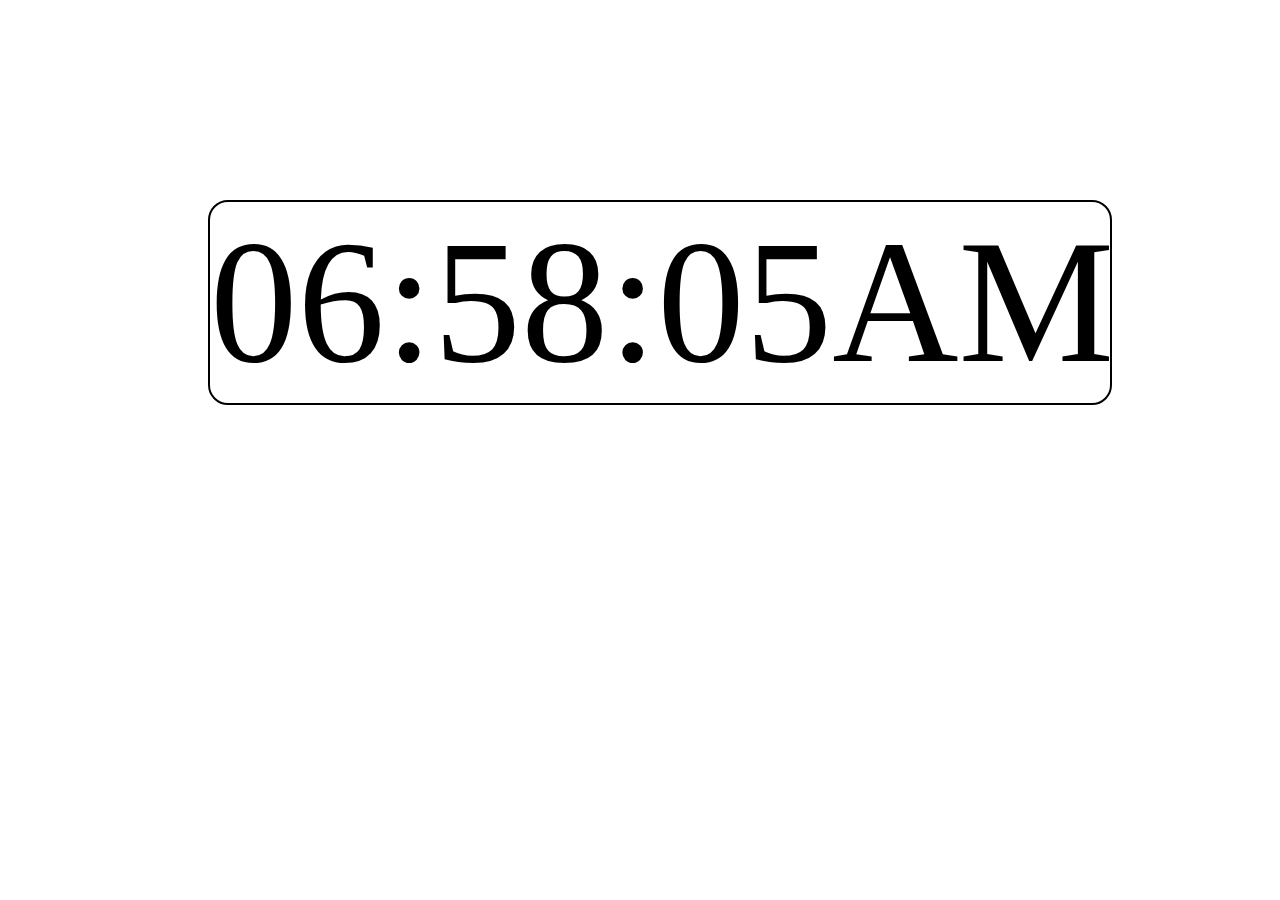
==== index.html @ 83c756ac "Initial" ====
<!DOCTYPE html>
<html lang="en">

    <head>
        <meta charset="UTF-8">
        <meta name="viewport" content="width=device-width, initial-scale=1.0">
        <title>Digital Clock</title>
        <link rel="stylesheet" href="styles/style.css">
        <script defer src="scripts/script.js"></script>
    </head>

    <body>
        <div id="clock">8:10:45</div>
    </body>

</html>
---- styles/style.css ----
#clock {
    font-size: 175px;
    width: 900px;
    margin: 200px;
    text-align: center;
    border: 2px solid black;
    border-radius: 20px;
}
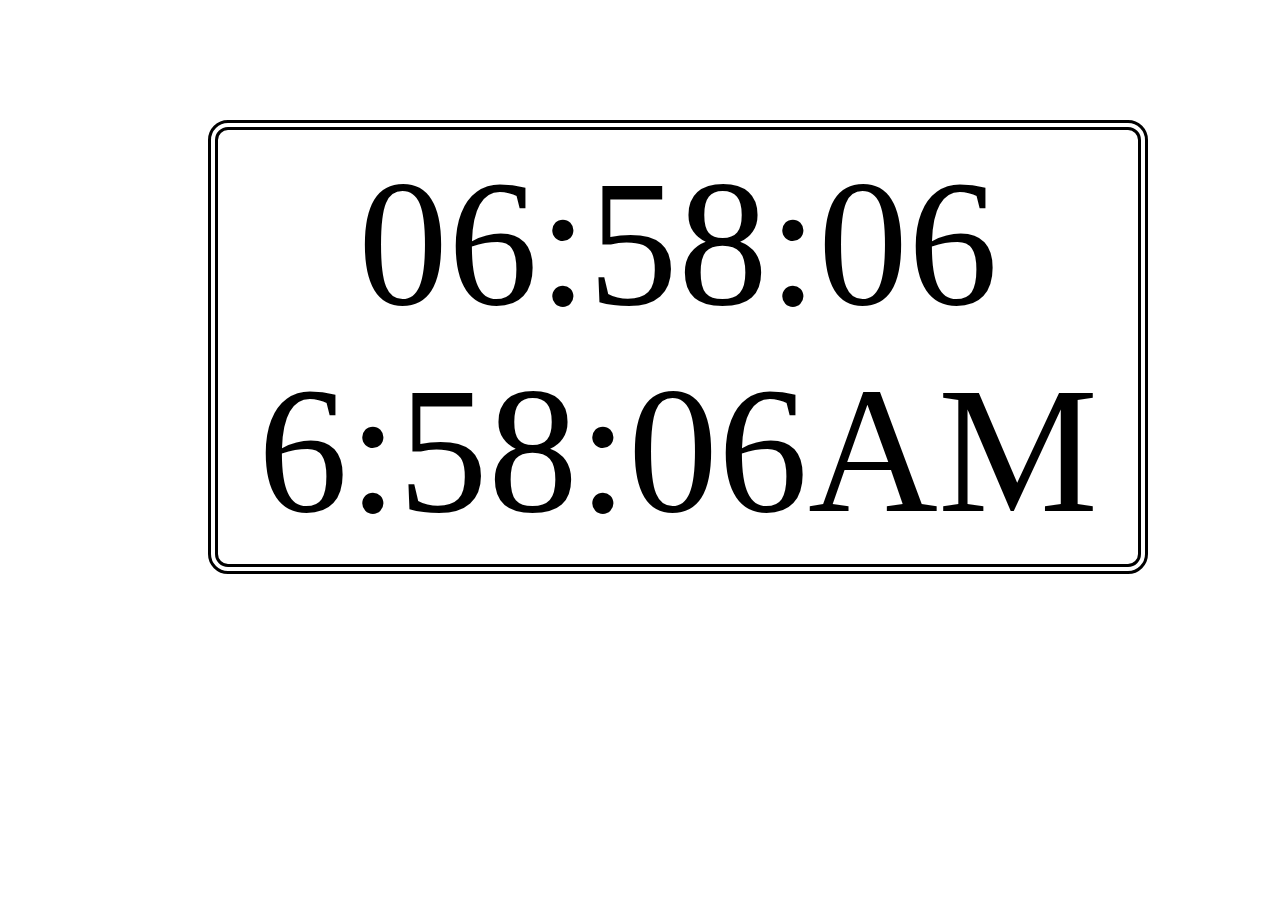
==== commit 6b4c0ca8: "Both times formats showing." ====
--- a/index.html
+++ b/index.html
@@ -7,10 +7,14 @@
         <title>Digital Clock</title>
         <link rel="stylesheet" href="styles/style.css">
         <script defer src="scripts/script.js"></script>
+        <link rel="shortcut icon" href="../favicon.ico" type="image/x-icon">
     </head>
 
     <body>
-        <div id="clock">8:10:45</div>
+        <section class="the-clock">
+            <div id="clock">8:10:45</div>
+            <!-- <div class="ampmtime">8:10:45</div> -->
+        </section>
     </body>
 
 </html>
--- a/styles/style.css
+++ b/styles/style.css
@@ -1,8 +1,20 @@
+/* .the-clock {
+    box-shadow: 0 0 12px #808080;
+} */
+
 #clock {
-    font-size: 175px;
+    font-size: 180px;
     width: 900px;
-    margin: 200px;
+    margin: 120px 200px;
     text-align: center;
-    border: 2px solid black;
+    border: 10px double black;
     border-radius: 20px;
+    padding: 10px;
+}
+
+.ampmtime {
+    font-size: 24px;
+    text-align: right;
+    width: 900px;
+    margin: 0 200px;
 }